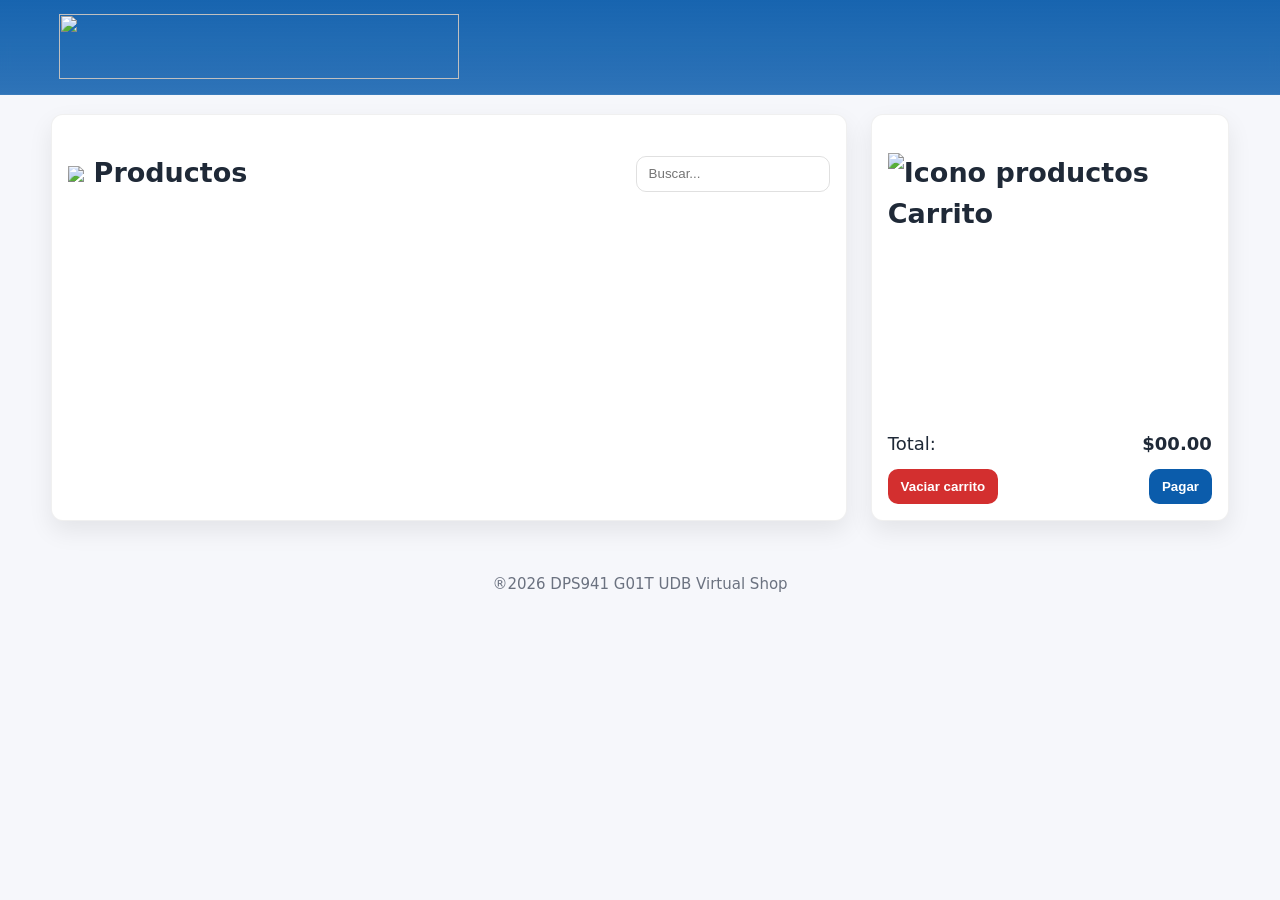
==== index.html @ 17254946 "Fix HTML structure and update product/cart titles agregue iconos" ====
<!-- 
 //(WILLIAM) 
 -->
<!--
ARCHIVO: index.html

Este archivo contiene la estructura base de la aplicación.

Responsabilidades:
1. Definir los contenedores principales de la interfaz:
   - Lista de productos.
   - Carrito de compras.
   - Factura.
2. Cargar los archivos CSS y JavaScript.
3. Servir como punto de entrada visual del sistema.

Importante:
- No contiene lógica de negocio.
- No contiene programación orientada a objetos.
- Solo estructura HTML semántica.

La lógica del sistema se maneja mediante módulos JavaScript
que siguen el paradigma de Programación Orientada a Objetos (POO).
-->


<!DOCTYPE html>
<html lang="es">
<head>
  <meta charset="UTF-8" />
  <meta name="viewport" content="width=device-width, initial-scale=1" />
  <title>Tienda UDB</title>
  <link rel="stylesheet" href="./css/styles.css" />
  </head>

<body>
<header class="site-header">
  <div class="header-inner">
    <img
        src="https://i.ibb.co/pr00Sd25/Logo-udb-shop.png"
        class="logo"
        width="400"
        height="65"
      />
  </div>
</header>

  <main class="container">
    <section class="products-section" aria-labelledby="products-title">
      <div class="section-head">
        <h2 id="products-title">
  <img src="https://i.ibb.co/wFWxJkfp/icons-Mesa-de-trabajo-1.png" class="title-icon">
  Productos
</h2>
        <div class="filters">
          <label class="sr-only" for="search">Buscar productos</label>
          <input id="search" type="search" placeholder="Buscar..." autocomplete="off" />
        </div>
      </div>
      <div id="products" class="products-grid" role="list"></div>
    </section>

    <aside class="cart-section" aria-labelledby="cart-title">
      <h2 id="products-title">
  <img src="https://i.ibb.co/C5N07MZn/icons-Mesa-de-trabajo-1-copia.png" alt="Icono productos" class="title-icon">
  Carrito
</h2>
      <div id="cart" class="cart-box"></div>
      <div class="cart-summary">
        <span>Total:</span>
        <strong id="cart-total">$00.00</strong>
      </div>
      <div class="cart-actions">
        <button id="clear-cart" class="btn danger">Vaciar carrito</button>
        <button id="checkout" class="btn primary">Pagar</button>
      </div>
    </aside>
  </main>

  <footer class="site-footer">
    <small>®2026 DPS941 G01T </span> UDB Virtual Shop </small>
  </footer>

  <script type="module" src="./js/main.js</script>

</body>
</html>
---- css/styles.css ----
/* 
//(WILLIAM)
 */
/*
ARCHIVO: styles.css

Este archivo contiene todo el diseño visual del sistema.

Responsabilidades:
1. Estilos de los productos.
2. Estilos del carrito.
3. Estilos de la factura.
4. Diseño responsivo.
5. Mejorar la experiencia de usuario.

Importante:
- No modificar la lógica de negocio.
- No interactuar con clases de JavaScript.
- Solo presentación.

*/




/* =========================
   COLORES
   ========================= */
:root {
  --bg: #f6f7fb;
  --card: #ffffff;
  --text: #1f2937;
  --muted: #6b7280;
  --brand: #0b5cab;        /* azul del encabezado*/
  --brand-2: #0d6efd;
  --danger: #d32f2f;
  --ring: 0 0 0 3px rgba(13, 110, 253, 0.25);
  --radius: 12px;

  /* Tipografía fluida */
  --step--1: clamp(0.85rem, 0.8rem + 0.2vw, 0.95rem);
  --step-0: clamp(1rem, 0.9rem + 0.4vw, 1.125rem);
  --step-1: clamp(1.25rem, 1.1rem + 0.8vw, 1.5rem);
  --step-2: clamp(1.6rem, 1.3rem + 1.2vw, 2rem);

  /* Tamaños */
  --container-w: min(1200px, 92vw);
  --gap: 1rem;
}



* { box-sizing: border-box; }
html, body { height: 100%; }
body {
  margin: 0;
  background: var(--bg);
  color: var(--text);
  font-family: system-ui, -apple-system, Segoe UI, Roboto, Arial, sans-serif;
  line-height: 1.5;
  font-size: var(--step-0);
}

/* Accesibilidad: esconder visualmente pero accesible al lector de pantalla */
.sr-only {
  position: absolute; width: 1px; height: 1px;
  padding: 0; margin: -1px; overflow: hidden; clip: rect(0,0,0,0);
  border: 0;
}

/* =========================
   Header / Footer
   ========================= */
.site-header {
  backdrop-filter: saturate(120%) blur(6px);
  background: linear-gradient(180deg, rgba(11,92,171,0.95), rgba(11,92,171,0.85));
  color: #fff;
  position: sticky; top: 0; z-index: 10;
  border-bottom: 1px solid rgba(255,255,255,0.15);
}

.header-inner {
  width: var(--container-w);
  margin: 0 auto;
  display: flex;
  align-items: center;
  gap: var(--gap);
  padding: 0.9rem 0.5rem;
  justify-content: space-between;
}

.site-title {
  font-size: var(--step-1);
  margin: 0;
}

.icon-btn {
  background: transparent;
  border: 1px solid rgba(255,255,255,0.4);
  color: #fff;
  padding: 0.4rem 0.6rem;
  border-radius: 8px;
  cursor: pointer;
}
.icon-btn:hover { background: rgba(255,255,255,0.12); }
.icon-btn:focus-visible { outline: none; box-shadow: var(--ring); }

.site-footer {
  width: var(--container-w);
  margin: 3rem auto 2rem;
  color: var(--muted);
  text-align: center;
}

/* =========================
   AREA PRINCIPAL
   ========================= */
.container {
  width: var(--container-w);
  margin: 1.2rem auto 2rem;
  display: grid;
  grid-template-columns: 2fr 0.9fr;
  gap: calc(var(--gap) * 1.5);
}

.products-section, .cart-section {
  background: var(--card);
  padding: 1rem;
  border-radius: var(--radius);
  box-shadow: 0 10px 24px rgba(0,0,0,0.08);
  border: 1px solid rgba(0,0,0,0.06);
}

.section-head {
  display: flex;
  align-items: center;
  justify-content: space-between;
  gap: var(--gap);
  margin-bottom: 0.6rem;
}

.filters {
  display: flex;
  gap: 0.5rem;
  flex-wrap: wrap;
}
.filters input[type="search"],
.filters select {
  padding: 0.6rem 0.7rem;
  border-radius: 10px;
  border: 1px solid rgba(0,0,0,0.12);
  background: transparent;
  color: inherit;
}
.filters input:focus-visible,
.filters select:focus-visible { outline: none; box-shadow: var(--ring); }

/* =========================
   Stilo para Productos
   ========================= */
.products-grid {
  display: grid;
  /* columnas fluidas sin media queries */
  grid-template-columns: repeat(auto-fill, minmax(180px, 1fr));
  gap: var(--gap);
}

.product-card {
  background: linear-gradient(180deg, rgba(255,255,255,0.9), rgba(255,255,255,1));
  border: 1px solid rgba(0,0,0,0.06);
  border-radius: 14px;
  overflow: hidden;
  display: grid;
  grid-template-rows: auto 1fr auto;
  transition: transform 120ms ease, box-shadow 120ms ease;
}
.product-card:hover {
  transform: translateY(-2px);
  box-shadow: 0 16px 30px rgba(0,0,0,0.12);
}

.product-media {
  position: relative; overflow: hidden;
  aspect-ratio: 4 / 3;
  background: #e5e7eb;
}
.product-media img {
  width: 100%; height: 100%; object-fit: cover;
  display: block;
}
.product-badge {
  position: absolute; top: 8px; left: 8px;
  background: var(--brand); color: #fff;
  font-size: 0.75rem; padding: 0.25rem 0.5rem;
  border-radius: 999px;
}

.product-body {
  padding: 0.8rem 0.9rem;
  display: grid; gap: 0.35rem;
}
.product-title { font-size: 1rem; margin: 0; }
.product-desc { color: var(--muted); font-size: var(--step--1); }
.product-price { font-weight: 700; color: var(--brand); }

.product-actions {
  display: flex; justify-content: space-between; align-items: center;
  padding: 0.8rem 0.9rem;
  border-top: 1px solid rgba(0,0,0,0.06);
}
.qty {
  display: inline-flex; align-items: center; gap: 0.35rem;
  border: 1px solid rgba(0,0,0,0.12);
  border-radius: 999px;
  padding: 0.25rem 0.5rem;
}
.qty button {
  width: 28px; height: 28px; border-radius: 50%;
  border: none; background: #f1f5f9; cursor: pointer;
}
.qty input {
  width: 2.5rem; text-align: center; border: none; background: transparent; color: inherit;
}
.qty button:focus-visible,
.qty input:focus-visible { outline: none; box-shadow: var(--ring); }

.btn {
  border: none; border-radius: 10px; cursor: pointer;
  padding: 0.6rem 0.8rem; font-weight: 600;
}
.btn.primary { background: var(--brand); color: #fff; }
.btn.primary:hover { background: var(--brand-2); }
.btn.danger { background: var(--danger); color: #fff; }
.btn.danger:hover { filter: brightness(1.05); }

/* =========================
   Carrito
   ========================= */
.cart-box {
  display: grid; gap: 0.6rem;
  min-height: 160px;
}
.cart-item {
  display: grid;
  grid-template-columns: 64px 1fr auto;
  gap: 0.7rem;
  align-items: center;
  padding: 0.5rem;
  border-radius: 10px;
  background: rgba(0,0,0,0.03);
}
.cart-thumb {
  width: 64px; height: 64px; border-radius: 8px; object-fit: cover;
  background: #e5e7eb;
}
.cart-meta {
  display: grid;
  gap: 0.15rem;
}
.cart-meta small { color: var(--muted); }
.cart-actions-row {
  display: flex; flex-direction: column; gap: 0.4rem; align-items: end;
}
.cart-summary, .cart-actions {
  display: flex; justify-content: space-between; align-items: center;
  margin-top: 0.8rem;
}
.cart-actions { gap: 0.5rem; }

/* =========================
   Aqui lo hice Responsivo
   ========================= */


@media (max-width: 980px) {
  .container {
    grid-template-columns: 1fr;   /* productos arriba, carrito abajo */
  }
}


@media (max-width: 640px) {
  .section-head {
    flex-direction: column;
    align-items: stretch;
  }
  .filters { width: 100%; }
  .filters input, .filters select { width: 100%; }
  .cart-item {
    grid-template-columns: 56px 1fr auto;
  }
}
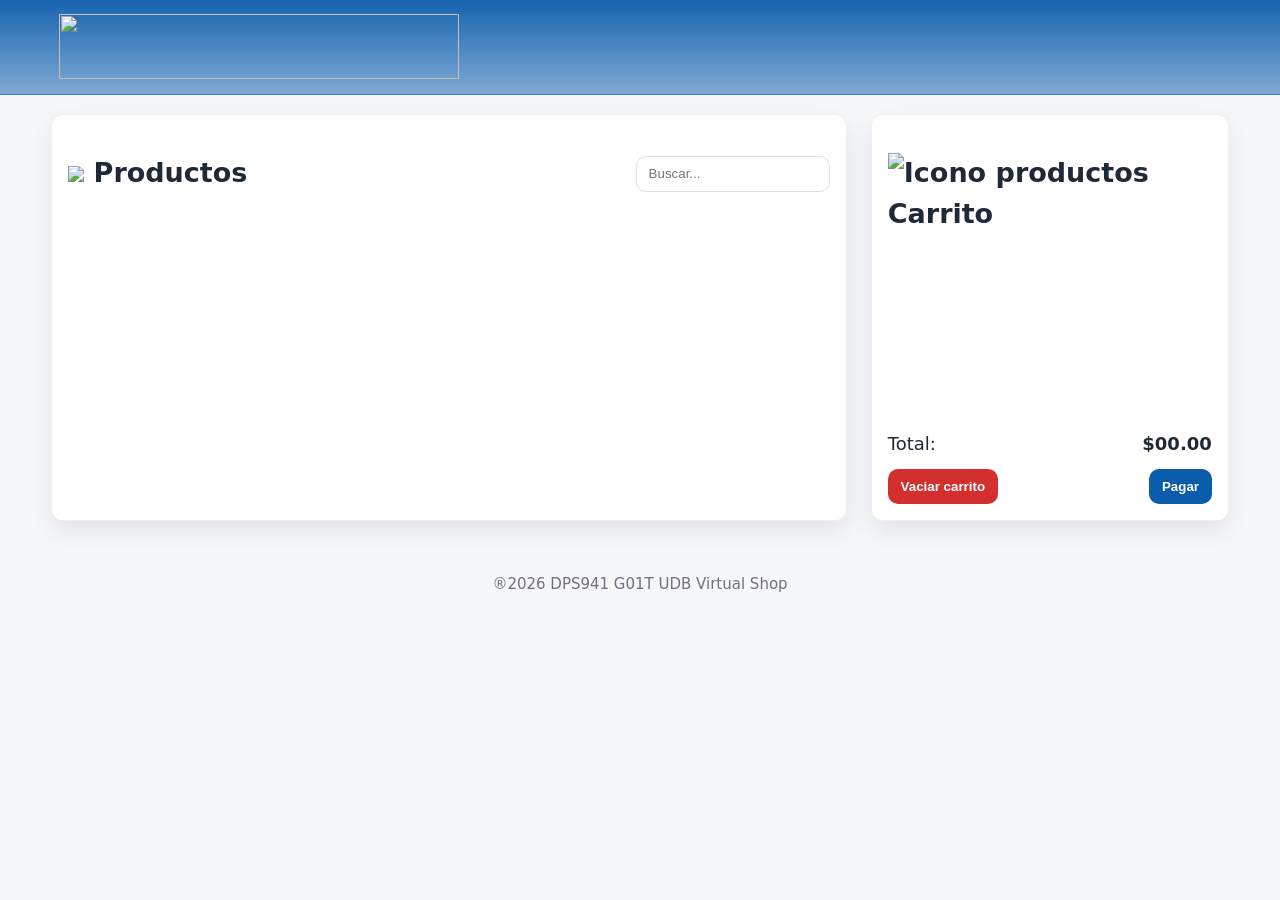
==== commit d52e9d8f: "Fix script tag formatting in index.html" ====
--- a/index.html
+++ b/index.html
@@ -81,7 +81,7 @@
     <small>®2026 DPS941 G01T </span> UDB Virtual Shop </small>
   </footer>
 
-  <script type="module" src="./js/main.js</script>
+  <script type="module" src="./js/main.js"></script>
 
 </body>
 </html>
--- a/css/styles.css
+++ b/css/styles.css
@@ -24,20 +24,20 @@
 
 
 /* =========================
-   COLORES
+   COLORES globales si cambio colores aqui lo hace en todos los elementos referenciados
    ========================= */
 :root {
   --bg: #f6f7fb;
   --card: #ffffff;
   --text: #1f2937;
   --muted: #6b7280;
-  --brand: #0b5cab;        /* azul del encabezado*/
+  --brand: #0b5cab;        /* azul del encabezado(header*/
   --brand-2: #0d6efd;
   --danger: #d32f2f;
   --ring: 0 0 0 3px rgba(13, 110, 253, 0.25);
   --radius: 12px;
 
-  /* Tipografía fluida */
+  /* Esto es para que las fuentes se adapten segun la pantalla */
   --step--1: clamp(0.85rem, 0.8rem + 0.2vw, 0.95rem);
   --step-0: clamp(1rem, 0.9rem + 0.4vw, 1.125rem);
   --step-1: clamp(1.25rem, 1.1rem + 0.8vw, 1.5rem);
@@ -72,8 +72,7 @@
    Header / Footer
    ========================= */
 .site-header {
-  backdrop-filter: saturate(120%) blur(6px);
-  background: linear-gradient(180deg, rgba(11,92,171,0.95), rgba(11,92,171,0.85));
+ background: linear-gradient(180deg, rgba(11,92,171,0.95), rgba(11,92,171,0.50));
   color: #fff;
   position: sticky; top: 0; z-index: 10;
   border-bottom: 1px solid rgba(255,255,255,0.15);
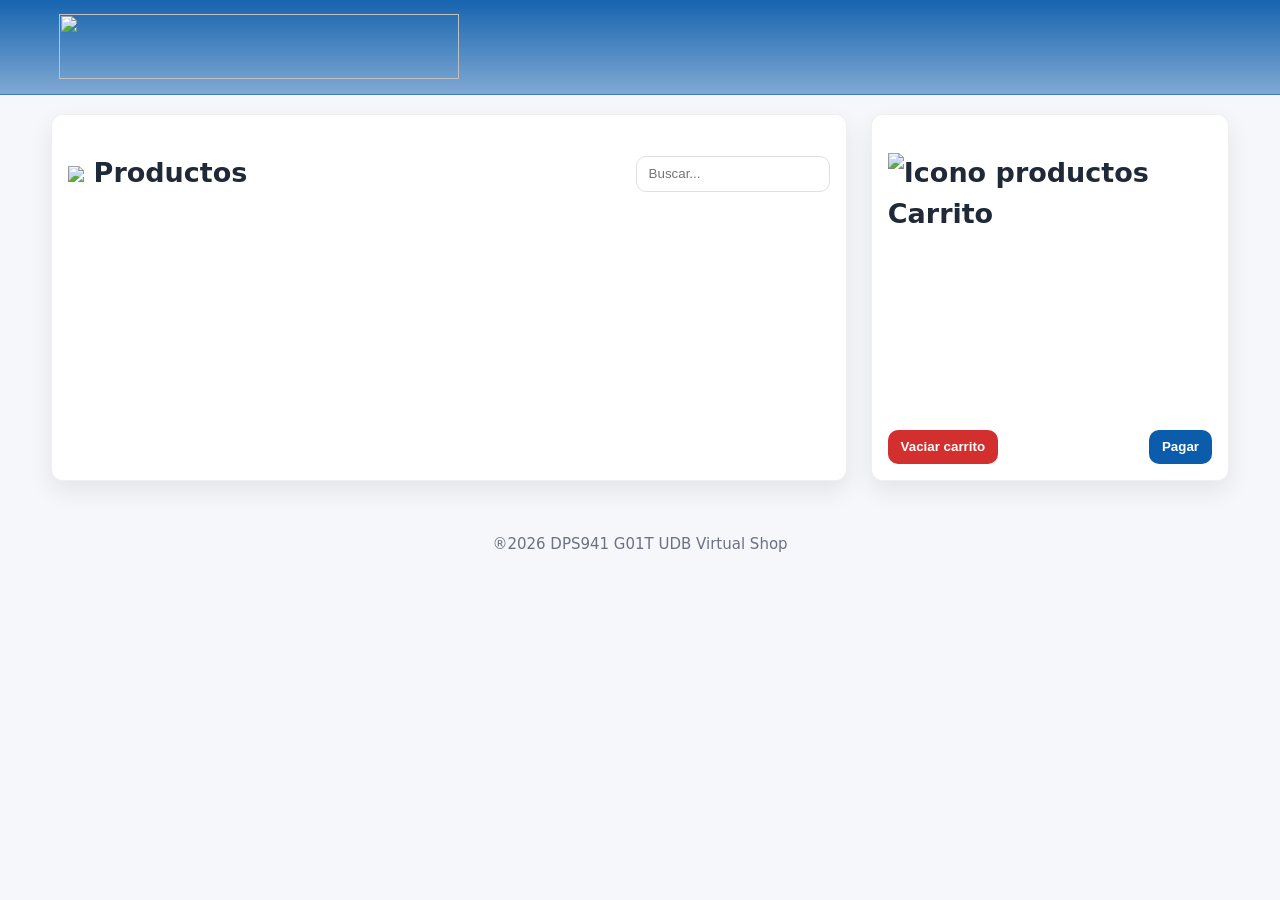
==== commit 56e91b17: "modificacion de factura agregando boton de finalizacion de compra y modificacion de total de carrito" ====
--- a/index.html
+++ b/index.html
@@ -66,16 +66,35 @@
   Carrito
 </h2>
       <div id="cart" class="cart-box"></div>
-      <div class="cart-summary">
+      <!-- <div class="cart-summary">
         <span>Total:</span>
         <strong id="cart-total">$00.00</strong>
-      </div>
+      </div> -->
       <div class="cart-actions">
         <button id="clear-cart" class="btn danger">Vaciar carrito</button>
         <button id="checkout" class="btn primary">Pagar</button>
       </div>
     </aside>
   </main>
+
+  <!-- Modal de Factura -->
+  <div id="invoice-modal" class="modal hidden" role="dialog" aria-modal="true" aria-labelledby="invoice-modal-title">
+    <div class="modal-overlay" id="modal-overlay"></div>
+    <div class="modal-content">
+      <div class="modal-header">
+        <h2 id="invoice-modal-title">Factura</h2>
+        <button id="close-modal" class="modal-close" aria-label="Cerrar factura">&times;</button>
+      </div>
+      <div class="modal-body">
+        <div id="invoice"></div>
+      </div>
+      <div class="modal-footer">
+        <button id="purchase" class="btn purchase">Finalizar Compra</button>
+        <button id="print-invoice" class="btn primary">Imprimir</button>
+        <button id="close-modal-footer" class="btn danger">Cerrar</button>
+      </div>
+    </div>
+  </div>
 
   <footer class="site-footer">
     <small>®2026 DPS941 G01T </span> UDB Virtual Shop </small>
--- a/css/styles.css
+++ b/css/styles.css
@@ -34,6 +34,7 @@
   --brand: #0b5cab;        /* azul del encabezado(header*/
   --brand-2: #0d6efd;
   --danger: #d32f2f;
+  --green :rgb(47, 119, 47);
   --ring: 0 0 0 3px rgba(13, 110, 253, 0.25);
   --radius: 12px;
 
@@ -231,6 +232,9 @@
 .btn.primary:hover { background: var(--brand-2); }
 .btn.danger { background: var(--danger); color: #fff; }
 .btn.danger:hover { filter: brightness(1.05); }
+/* boton de compra en modal (agregado por victor)*/
+.btn.purchase { background: var(--green); color: #fff; }
+.btn.purchase:hover { background: #3ba52a; }
 
 /* =========================
    Carrito
@@ -265,6 +269,118 @@
   margin-top: 0.8rem;
 }
 .cart-actions { gap: 0.5rem; }
+
+/* =========================
+   Modal de Factura
+   ========================= */
+.modal {
+  position: fixed;
+  inset: 0;
+  z-index: 100;
+  display: flex;
+  align-items: center;
+  justify-content: center;
+}
+
+.modal.hidden {
+  display: none;
+}
+
+.modal-overlay {
+  position: absolute;
+  inset: 0;
+  background: rgba(0, 0, 0, 0.5);
+  cursor: pointer;
+}
+
+.modal-content {
+  position: relative;
+  background: var(--card);
+  border-radius: var(--radius);
+  box-shadow: 0 24px 60px rgba(0, 0, 0, 0.25);
+  width: min(680px, 92vw);
+  max-height: 85vh;
+  display: flex;
+  flex-direction: column;
+  overflow: hidden;
+}
+
+.modal-header {
+  display: flex;
+  align-items: center;
+  justify-content: space-between;
+  padding: 1rem 1.25rem;
+  border-bottom: 1px solid rgba(0, 0, 0, 0.08);
+}
+
+.modal-header h2 {
+  margin: 0;
+  font-size: var(--step-1);
+  color: var(--brand);
+}
+
+.modal-close {
+  background: transparent;
+  border: none;
+  font-size: 1.5rem;
+  cursor: pointer;
+  color: var(--muted);
+  line-height: 1;
+  padding: 0.2rem 0.4rem;
+  border-radius: 6px;
+  transition: background 120ms;
+}
+.modal-close:hover { background: rgba(0, 0, 0, 0.07); }
+
+.modal-body {
+  padding: 1.25rem;
+  overflow-y: auto;
+  flex: 1;
+}
+
+/* Tabla dentro del modal */
+.modal-body table {
+  width: 100%;
+  border-collapse: collapse;
+  font-size: var(--step--1);
+  margin-top: 0.75rem;
+}
+
+.modal-body th,
+.modal-body td {
+  padding: 0.5rem 0.75rem;
+  text-align: left;
+  border-bottom: 1px solid rgba(0, 0, 0, 0.07);
+}
+
+.modal-body thead th {
+  background: var(--bg);
+  font-weight: 600;
+  color: var(--brand);
+}
+
+.modal-body tbody tr:last-child td {
+  border-bottom: none;
+}
+
+.modal-body p {
+  margin: 0.4rem 0;
+}
+
+.modal-footer {
+  display: flex;
+  justify-content: flex-end;
+  gap: 0.5rem;
+  padding: 1rem 1.25rem;
+  border-top: 1px solid rgba(0, 0, 0, 0.08);
+}
+
+/*Estilo para impresion de factura con modal*/
+@media print {
+  body > *:not(#invoice-modal) { display: none !important; }
+  .modal-overlay, .modal-header, .modal-footer { display: none !important; }
+  .modal, .modal-content { position: static; box-shadow: none; max-height: none; }
+}
 
 /* =========================
    Aqui lo hice Responsivo
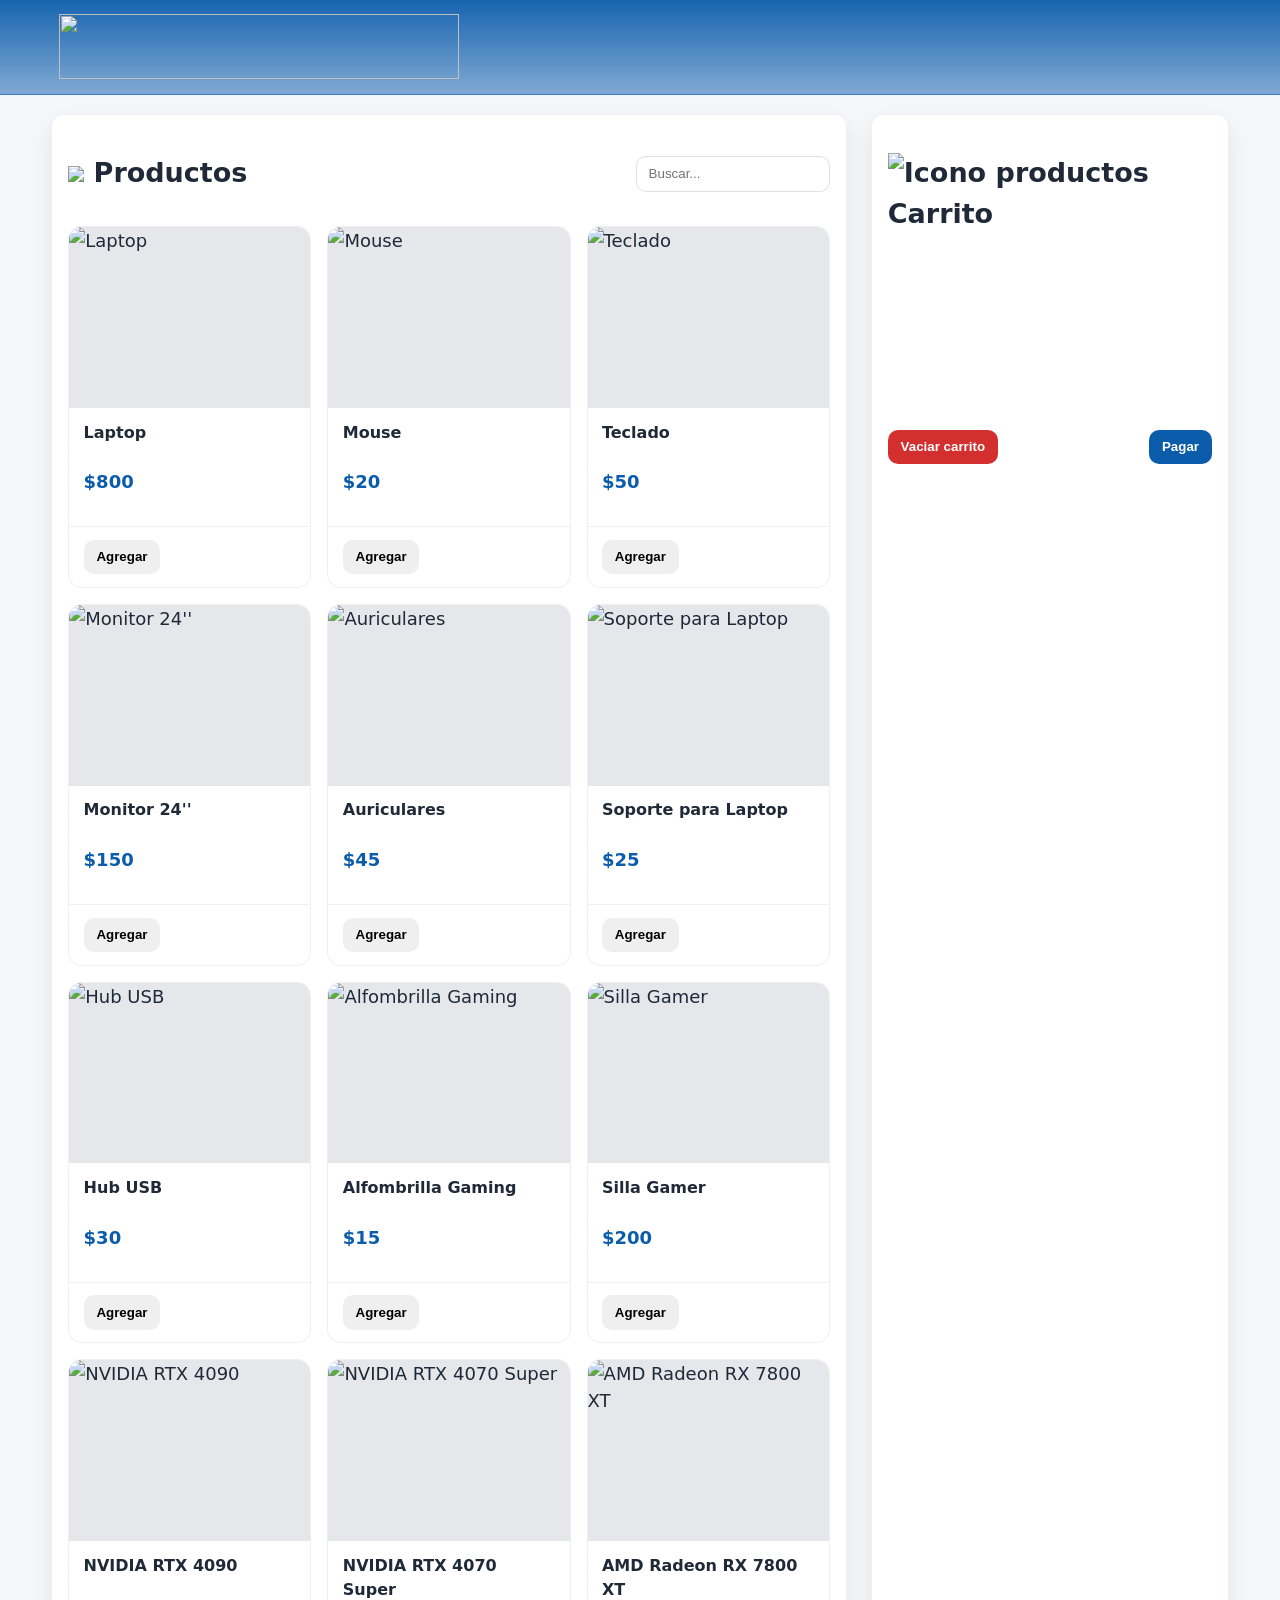
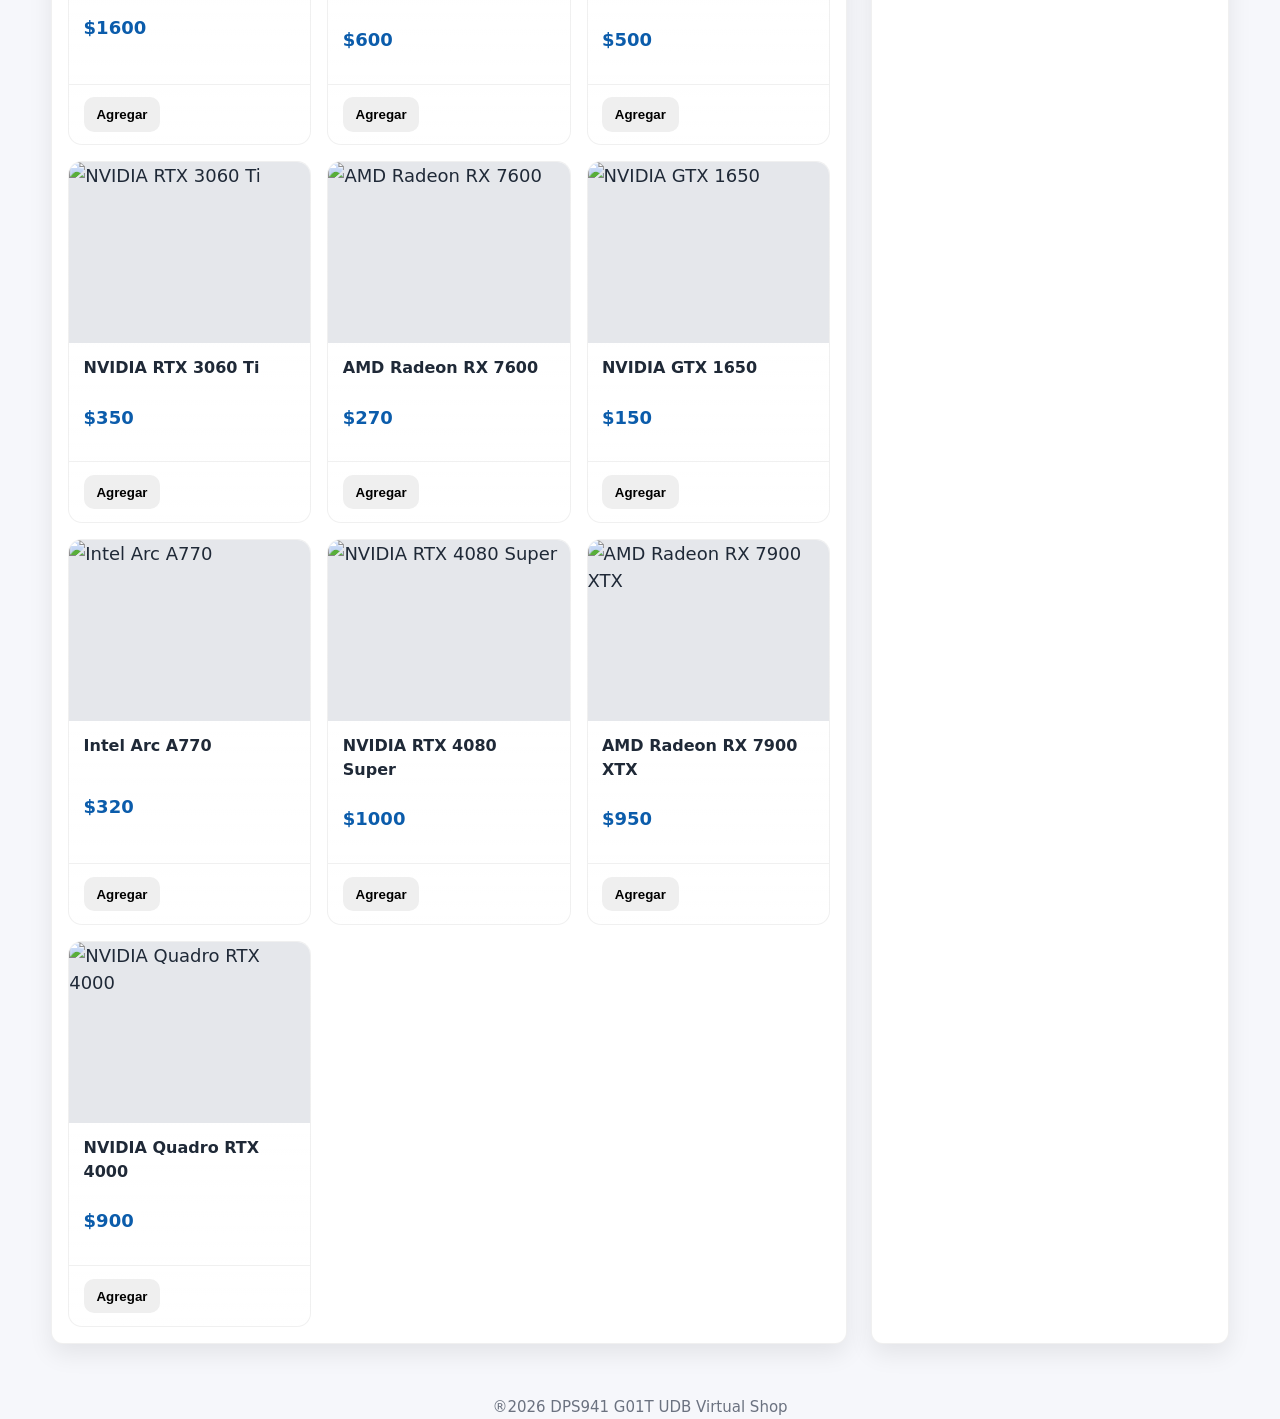
==== commit 2a8f7511: "imagenes se agregaron imagenes desde data.js y logo a la factura" ====
--- a/index.html
+++ b/index.html
@@ -82,9 +82,18 @@
     <div class="modal-overlay" id="modal-overlay"></div>
     <div class="modal-content">
       <div class="modal-header">
-        <h2 id="invoice-modal-title">Factura</h2>
+        <h2 id="invoice-modal-title">
+          <img
+        src="https://i.ibb.co/K4Xfk5c/logo-1-color.png"
+        class="logo"
+        width="400"
+        height="65"
+      />
+          Factura Digital
+        </h2>
         <button id="close-modal" class="modal-close" aria-label="Cerrar factura">&times;</button>
       </div>
+      
       <div class="modal-body">
         <div id="invoice"></div>
       </div>
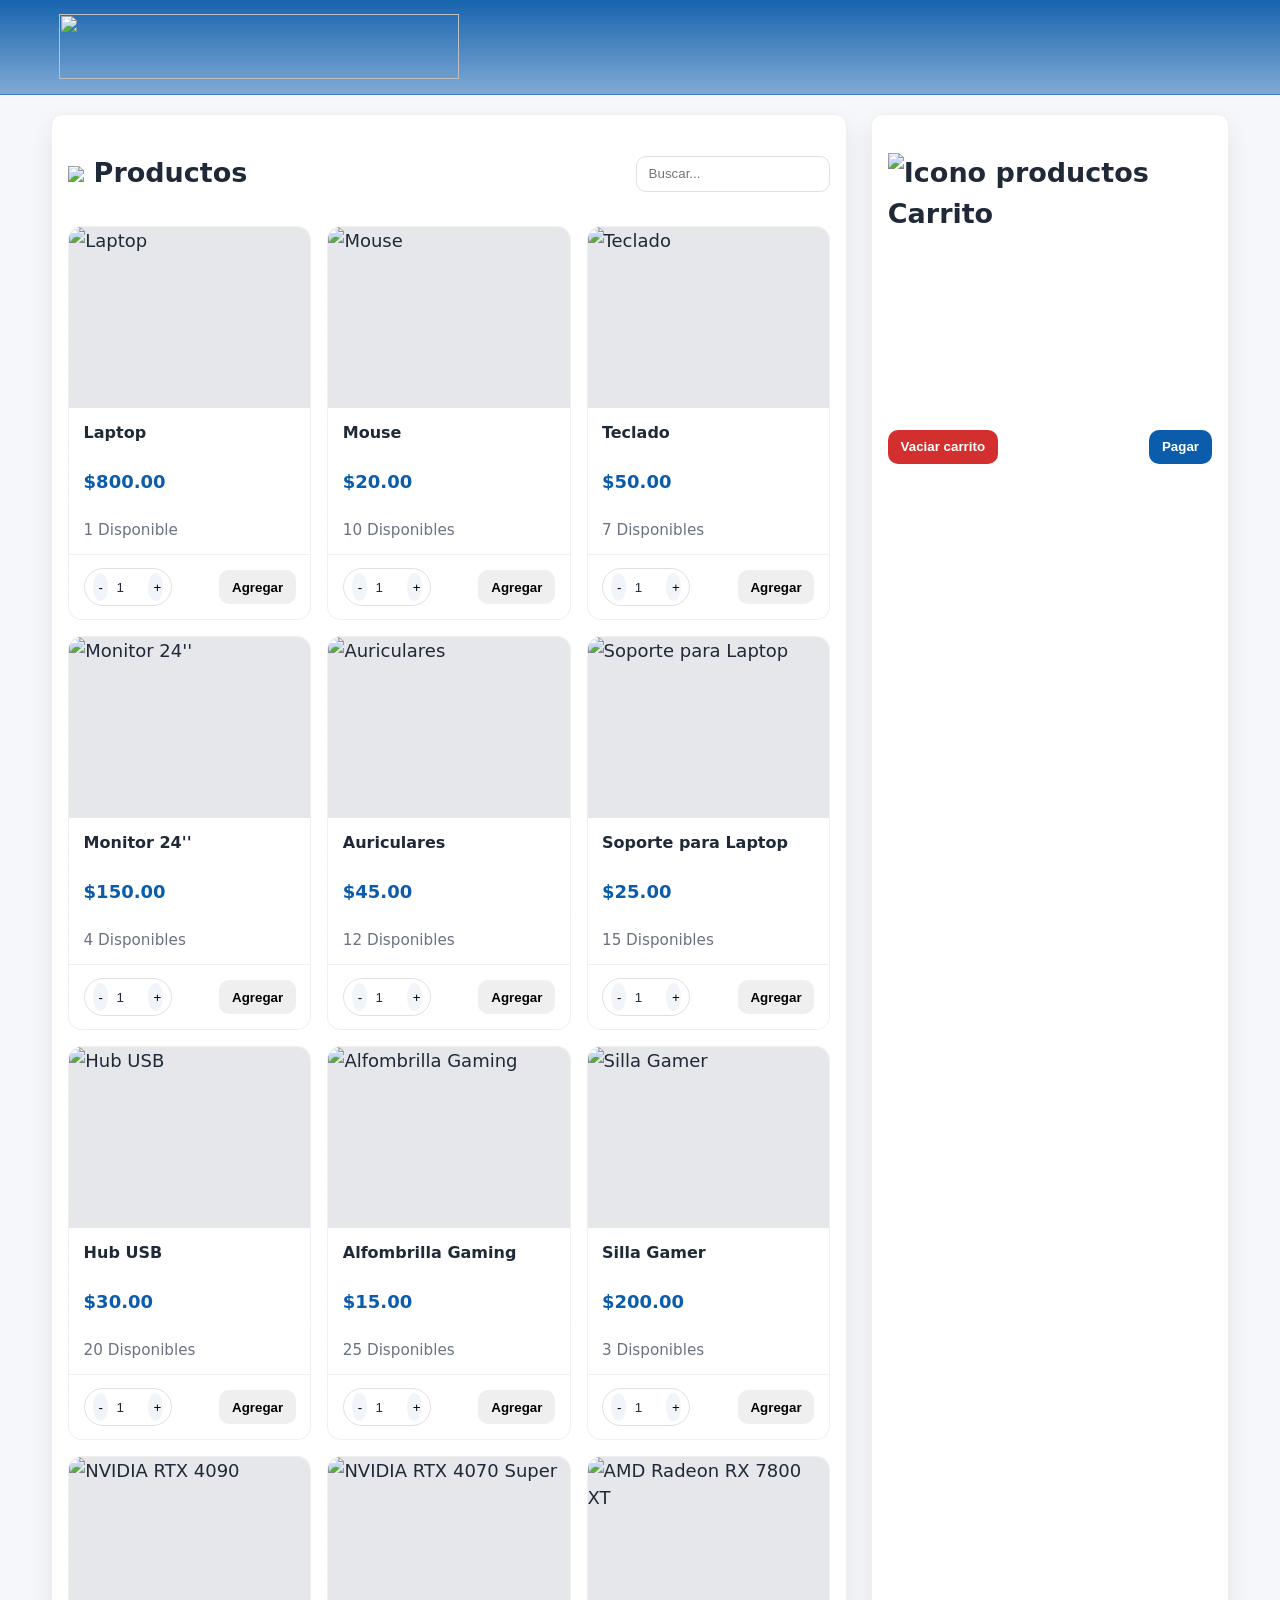
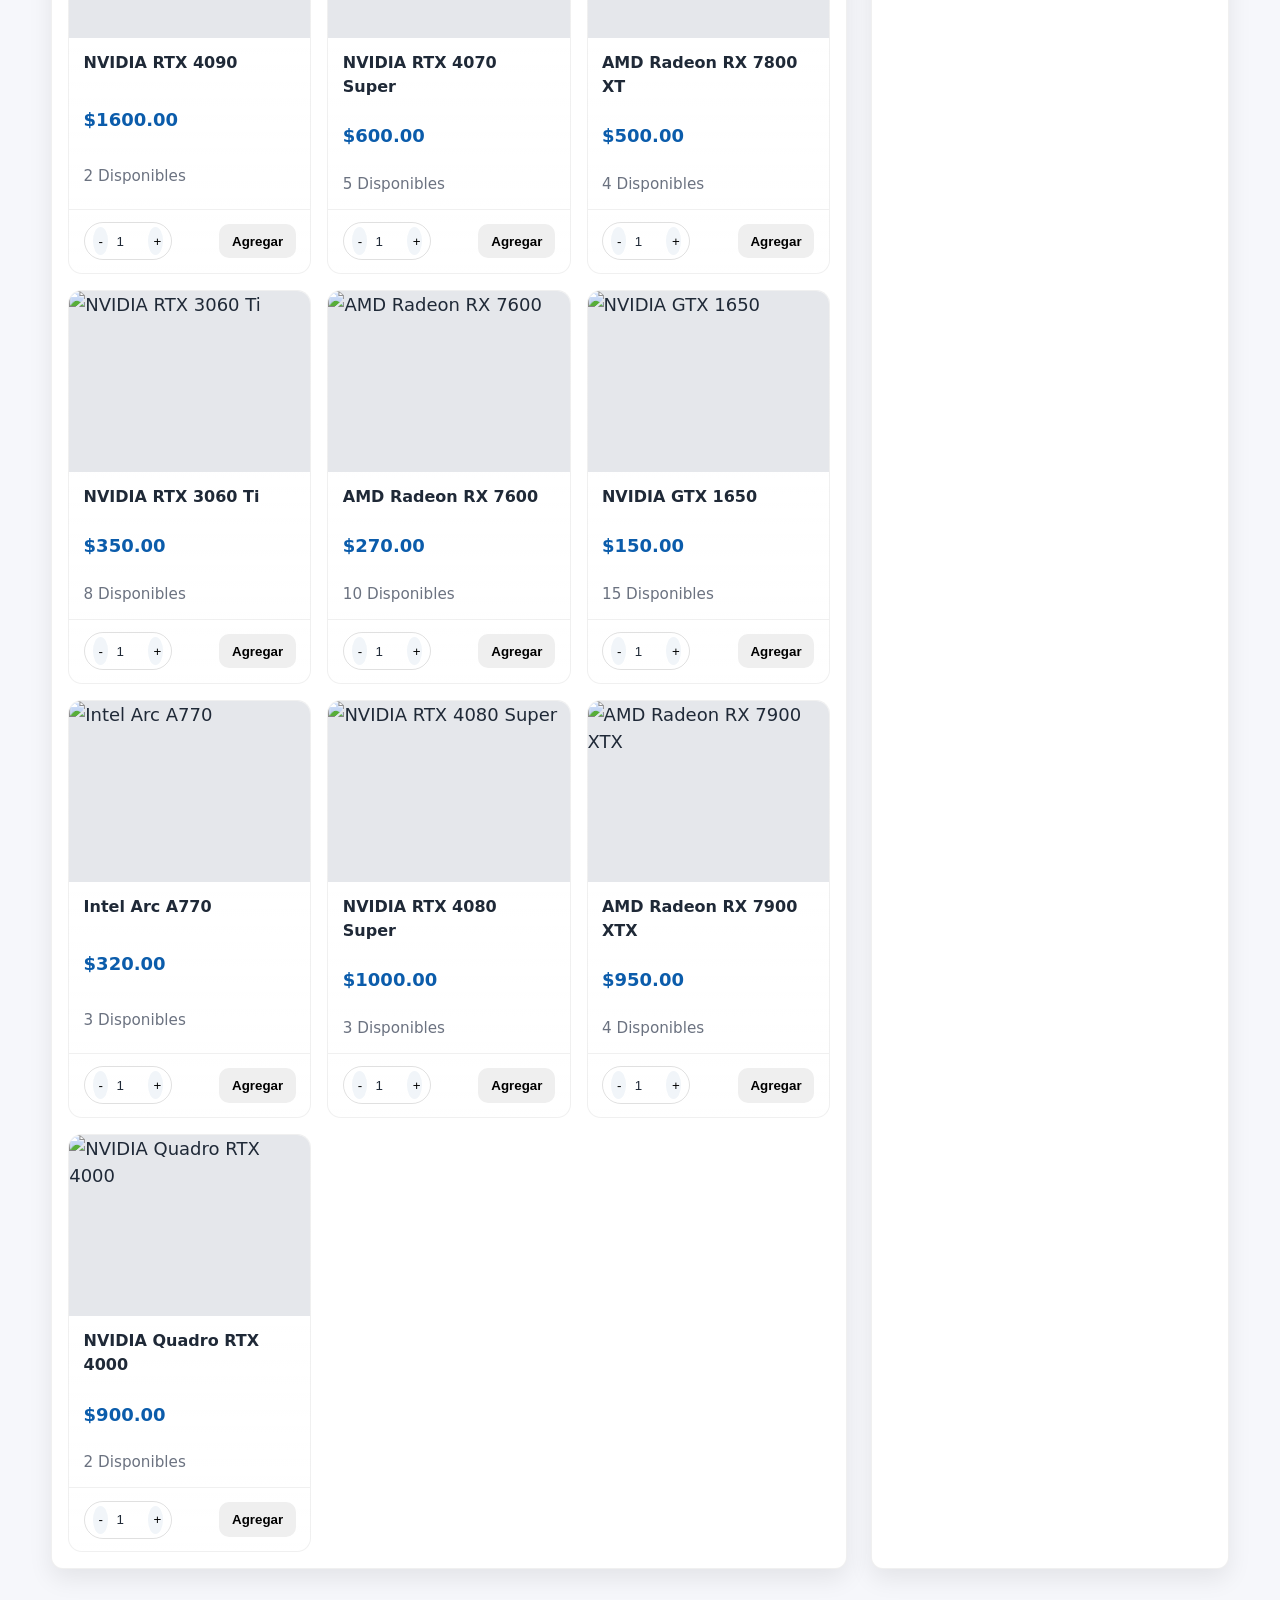
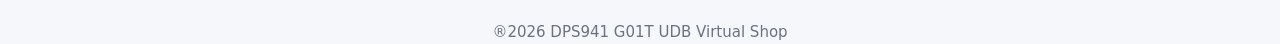
==== commit 2b118592: "Agregue aletas personalizadas y el  boton  + -" ====
--- a/index.html
+++ b/index.html
@@ -32,6 +32,11 @@
   <title>Tienda UDB</title>
   <link rel="stylesheet" href="./css/styles.css" />
   </head>
+
+
+<!-- SweetAlert2 (JS) -->
+<script src="https://cdn.jsdelivr.net/npm/sweetalert2@11"></script>
+
 
 <body>
 <header class="site-header">
--- a/css/styles.css
+++ b/css/styles.css
@@ -160,7 +160,7 @@
    ========================= */
 .products-grid {
   display: grid;
-  /* columnas fluidas sin media queries */
+  /* columnas fluidas sin bootstrap jajaja  */
   grid-template-columns: repeat(auto-fill, minmax(180px, 1fr));
   gap: var(--gap);
 }
@@ -202,20 +202,20 @@
 .product-title { font-size: 1rem; margin: 0; }
 .product-desc { color: var(--muted); font-size: var(--step--1); }
 .product-price { font-weight: 700; color: var(--brand); }
-
+ /* Estilo bontoncillos + - y agregar  */
 .product-actions {
   display: flex; justify-content: space-between; align-items: center;
   padding: 0.8rem 0.9rem;
   border-top: 1px solid rgba(0,0,0,0.06);
 }
 .qty {
-  display: inline-flex; align-items: center; gap: 0.35rem;
+  display: inline-flex; align-items: center; gap: 0.3y5rem;
   border: 1px solid rgba(0,0,0,0.12);
   border-radius: 999px;
   padding: 0.25rem 0.5rem;
 }
 .qty button {
-  width: 28px; height: 28px; border-radius: 50%;
+  width: 15px; height: 28px; border-radius: 50%;
   border: none; background: #f1f5f9; cursor: pointer;
 }
 .qty input {
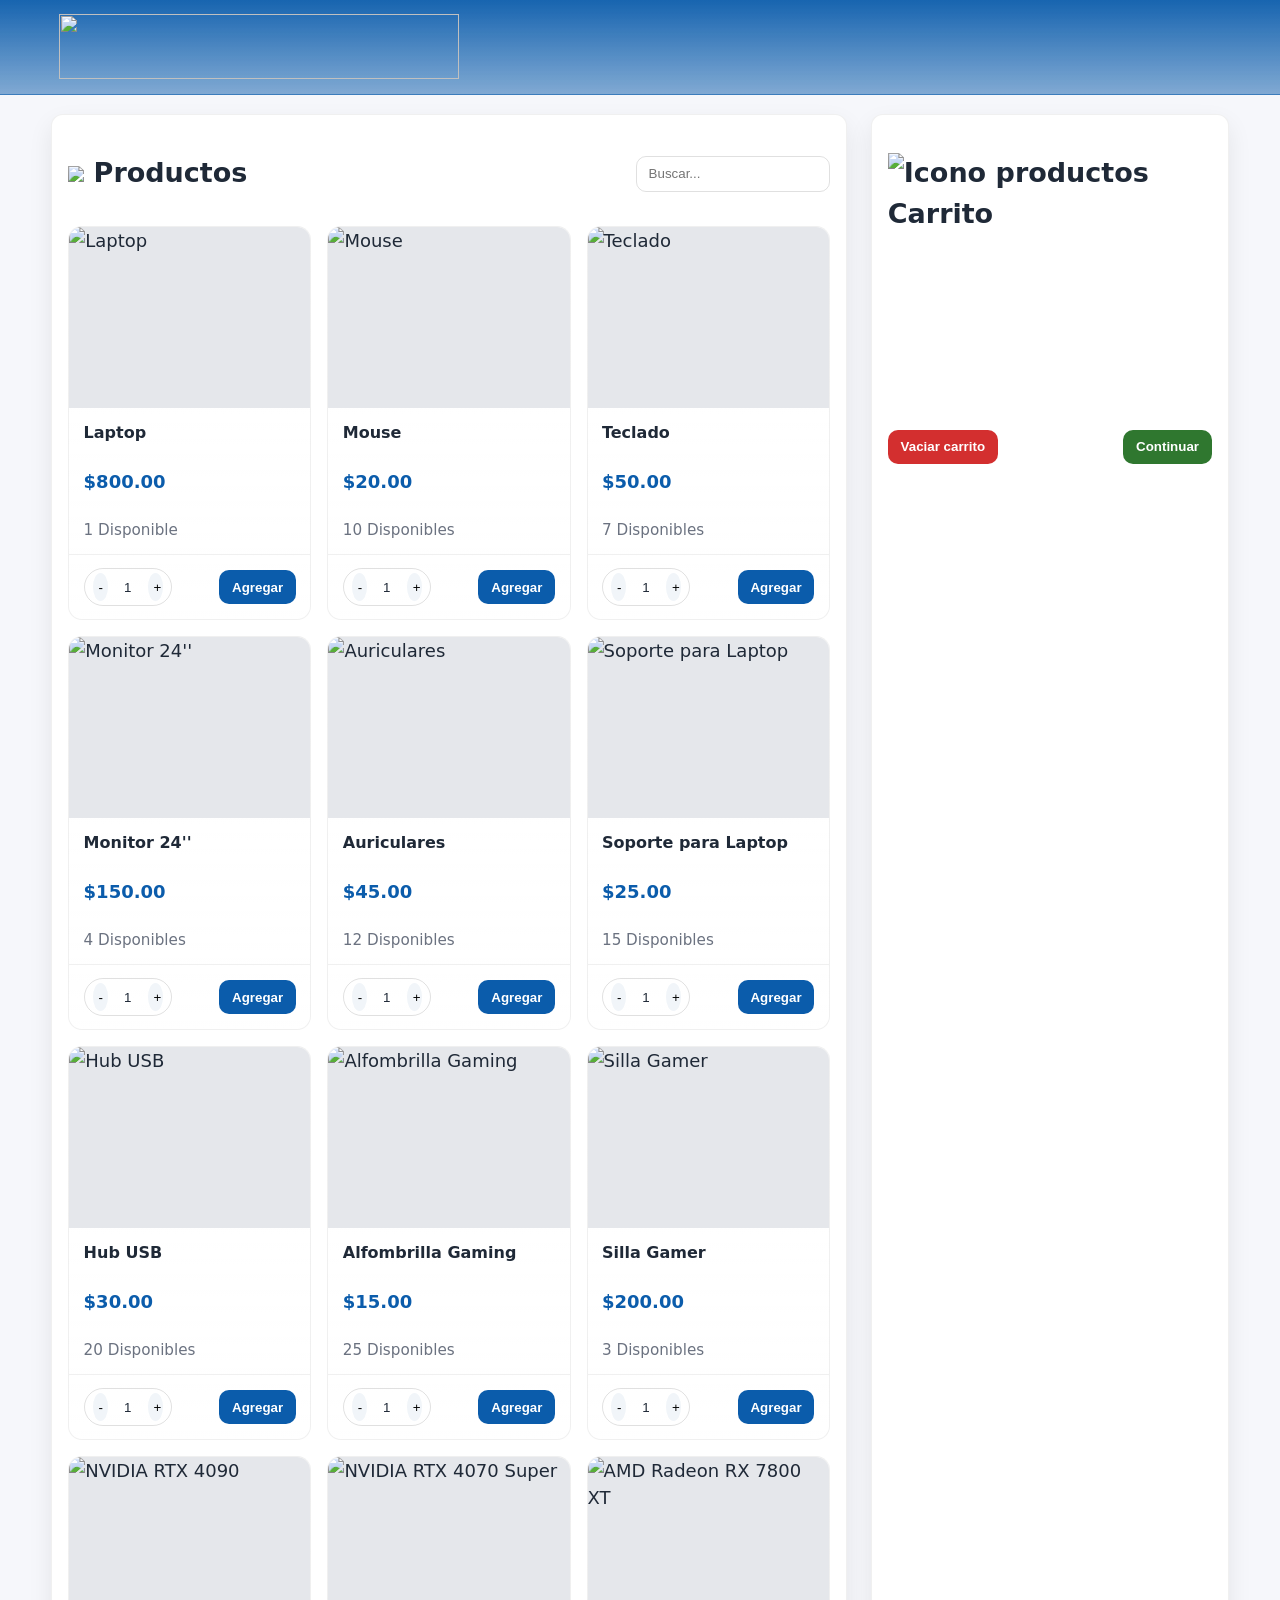
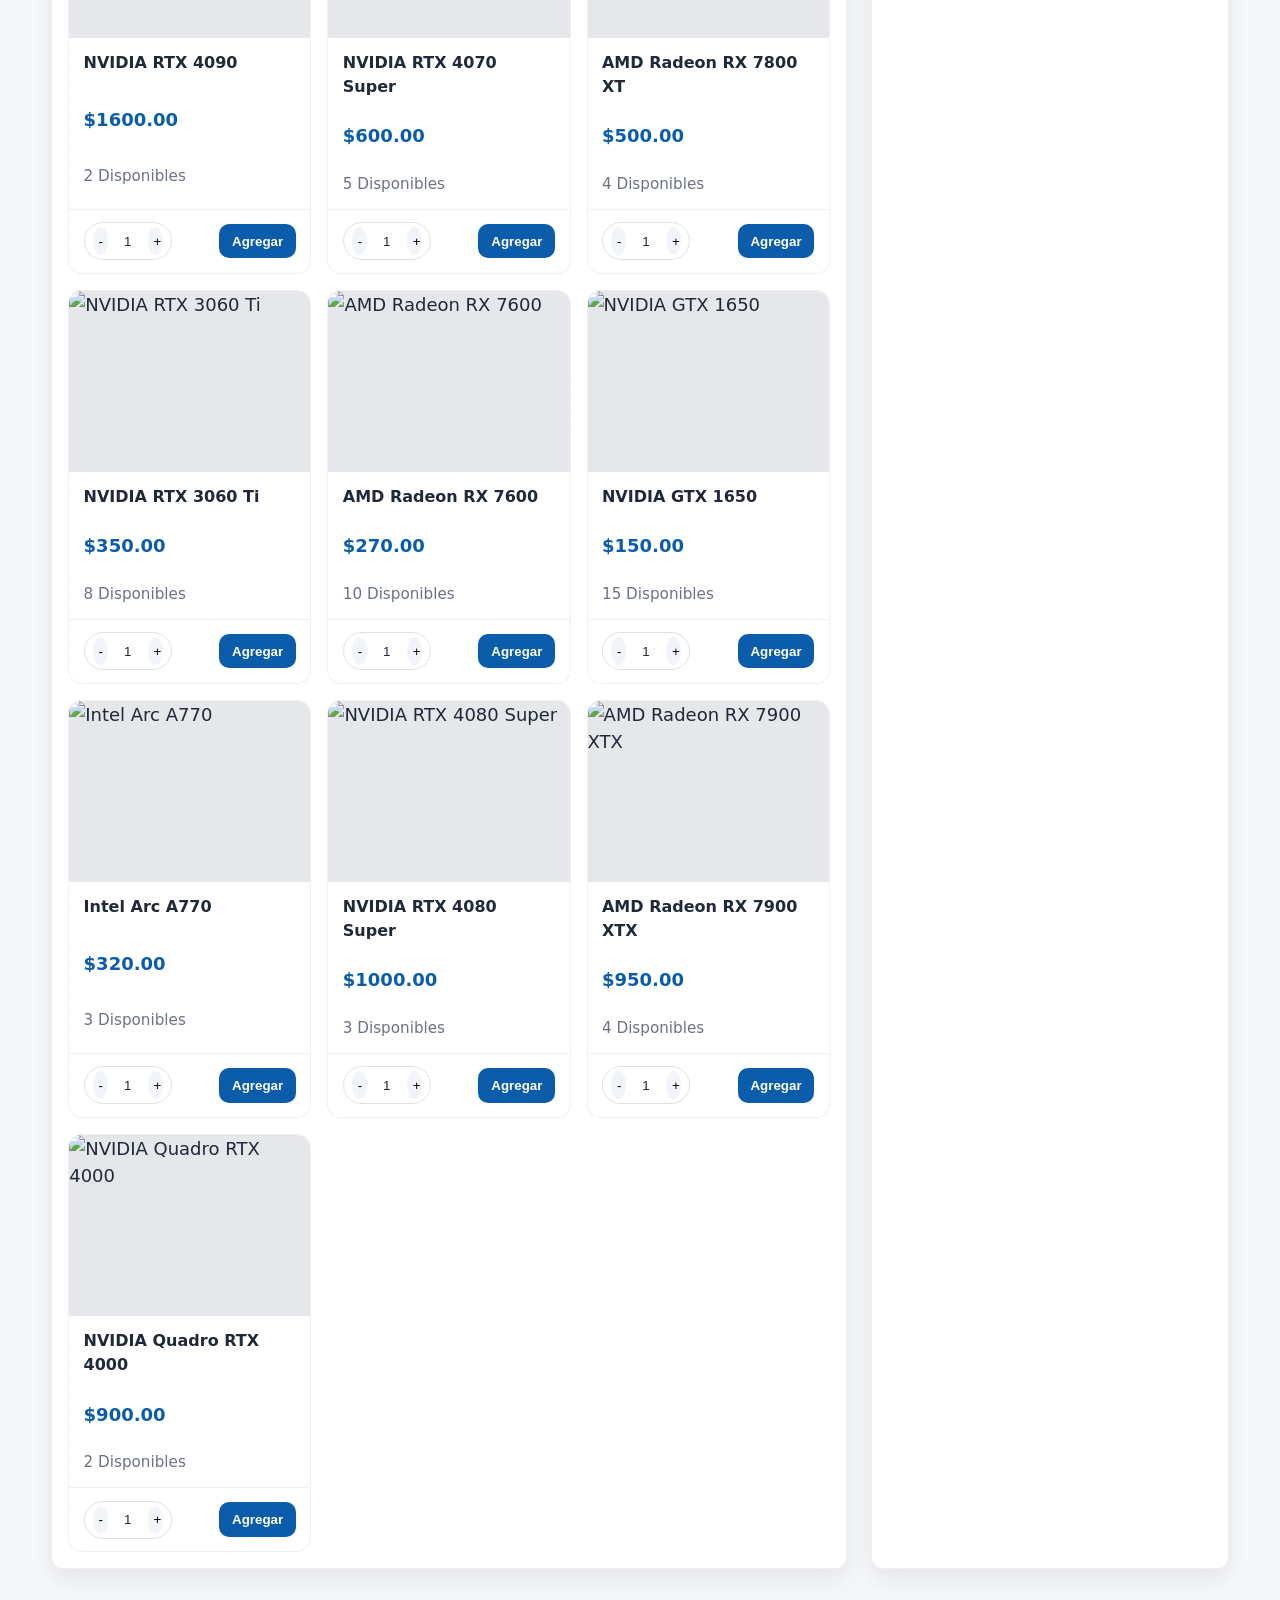
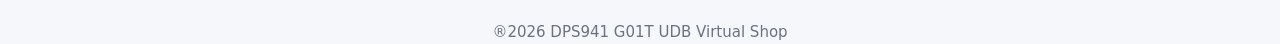
==== commit 064aea96: "detalles ui/ux" ====
--- a/index.html
+++ b/index.html
@@ -77,7 +77,7 @@
       </div> -->
       <div class="cart-actions">
         <button id="clear-cart" class="btn danger">Vaciar carrito</button>
-        <button id="checkout" class="btn primary">Pagar</button>
+        <button id="checkout" class="btn purchase">Continuar</button>
       </div>
     </aside>
   </main>
--- a/css/styles.css
+++ b/css/styles.css
@@ -69,6 +69,19 @@
   border: 0;
 }
 
+/* Esconder Flechas de typeNumeric Para Chrome, Safari, Edge, Opera */
+.qty-input::-webkit-outer-spin-button,
+.qty-input::-webkit-inner-spin-button {
+  -webkit-appearance: none;
+  margin: 0;
+}
+
+/* Esconder Flechas de typeNumeric Para Firefox */
+.qty-input[type=number] {
+  -moz-appearance: textfield;
+  appearance: textfield;
+}
+
 /* =========================
    Header / Footer
    ========================= */
